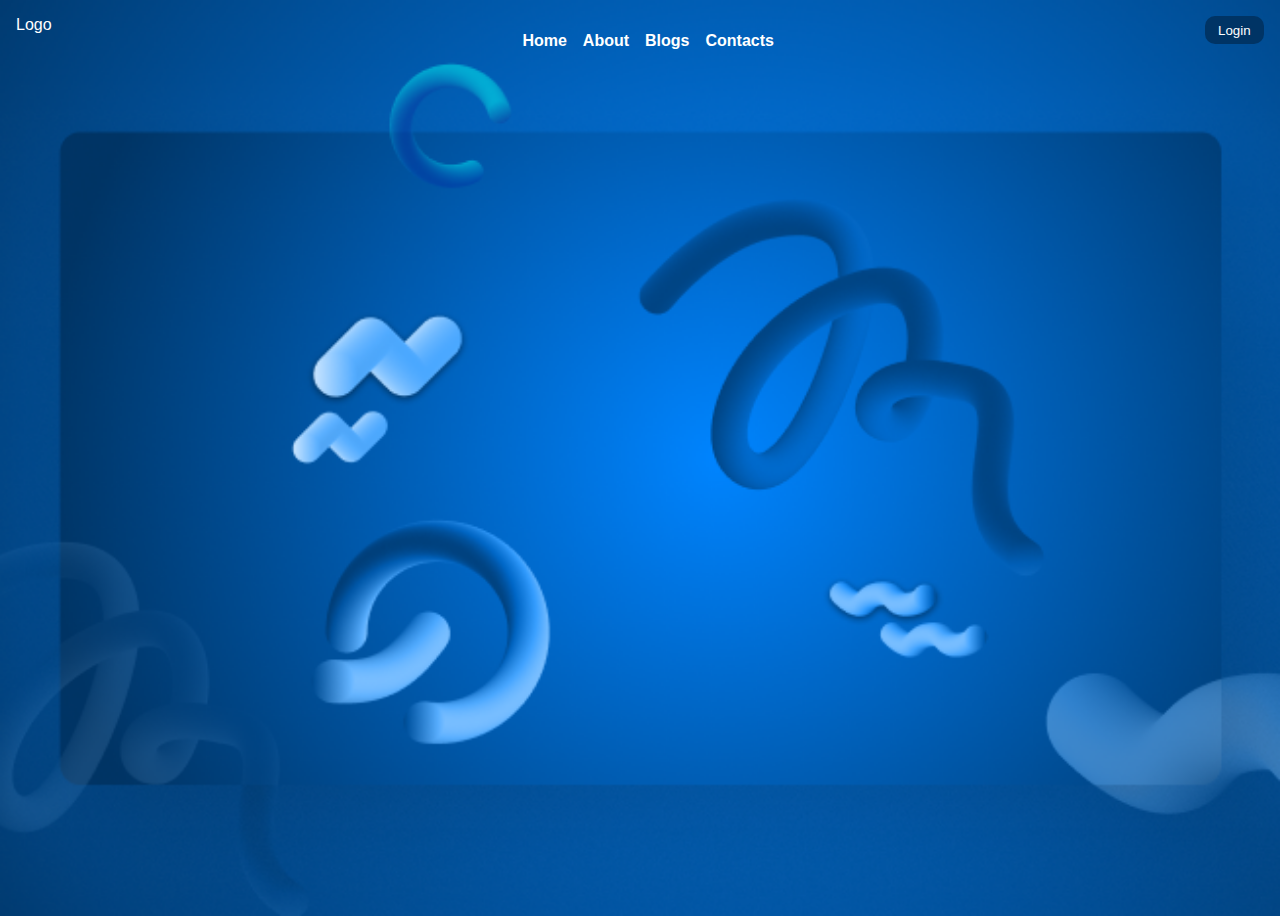
==== index.html @ 3a64244b "sstill uc" ====
<!DOCTYPE html>
<html lang="en">
<head>
    <meta charset="UTF-8">
    <meta name="viewport" content="width=device-width, initial-scale=1.0">
    <title>Document</title>
    <link rel="stylesheet" href="./nav.css">
</head>
<body>
    <header>
        <span class="top-logo">Logo</span>
        <ul>
            <li><a class="nav-link" href="/">Home</a></li>
            <li class="drop-this">About
                <div class="drop-list">
                    <a href="./index.html">Line 1</a>
                    <a href="./index.html">Line 2</a>
                    <a href="./index.html">Line 3</a>
                </div>
            </li>
            <li><a class="nav-link" href="../Blogs-Area">Blogs</a></li>
            <li><a class="nav-link" href="../contact">Contacts</a></li>
        </ul>
        <div class="btn">
            <button type="submit"><a class="nav-link" href="../login">Login</a></button>
        </div>
    </header>


</body>
</html>
---- nav.css ----
body {
    padding: 0;
    margin: 0;
    height: 100vh;
    background-repeat: no-repeat;
    background-size: cover;
    background-position: center center;
    font-family: sans-serif;
    color: white;
    background-image: url("./assets/background\ img.png");
}

header {
    display: flex;
    justify-content: space-between;
    /* width: 100vw; */
    margin: 1em;

    ul {
        display: flex;
        align-items: center;
        justify-content: center;
        gap: 1em;

        li {
            list-style-type: none;
            color: white;
            font-weight: bold;
            cursor: pointer;
        }

    }

    .btn button{
        padding: 0.5em 1em;
        background-color: #003465;
        border: none;
        color: white;
        border-radius: 10px;
        transition: 0.4s;
    }

}

.nav-link{
    text-decoration: none;
    color: #fff;
}

.btn button:hover{
    transform: scale(1.2);
    cursor: pointer;
}

.drop-this{
    transition: 0.3s;
}

.drop-this:hover .drop-list{
    display: flex;
    flex-direction: column;
    min-height: 120px;
    align-items: center;
    gap: 8px;
}

.drop-list{
    position: absolute;
    display: none;
    z-index: 1;
    max-width: 130px;
    width: 93.8px;
    border-radius: 11px;
    background-color: white;
    a{
        text-decoration: none;
        border-radius: 10px;
        color: black;
        background-color: whitesmoke;
        width: 70px;
        text-align: center;
        padding: 6px;
        margin: 3px;
        transition: 0.3s;
    }

}

.drop-list a:hover{
    background-color:#003465;
    color: white;
    transform: scale(1.1);
}
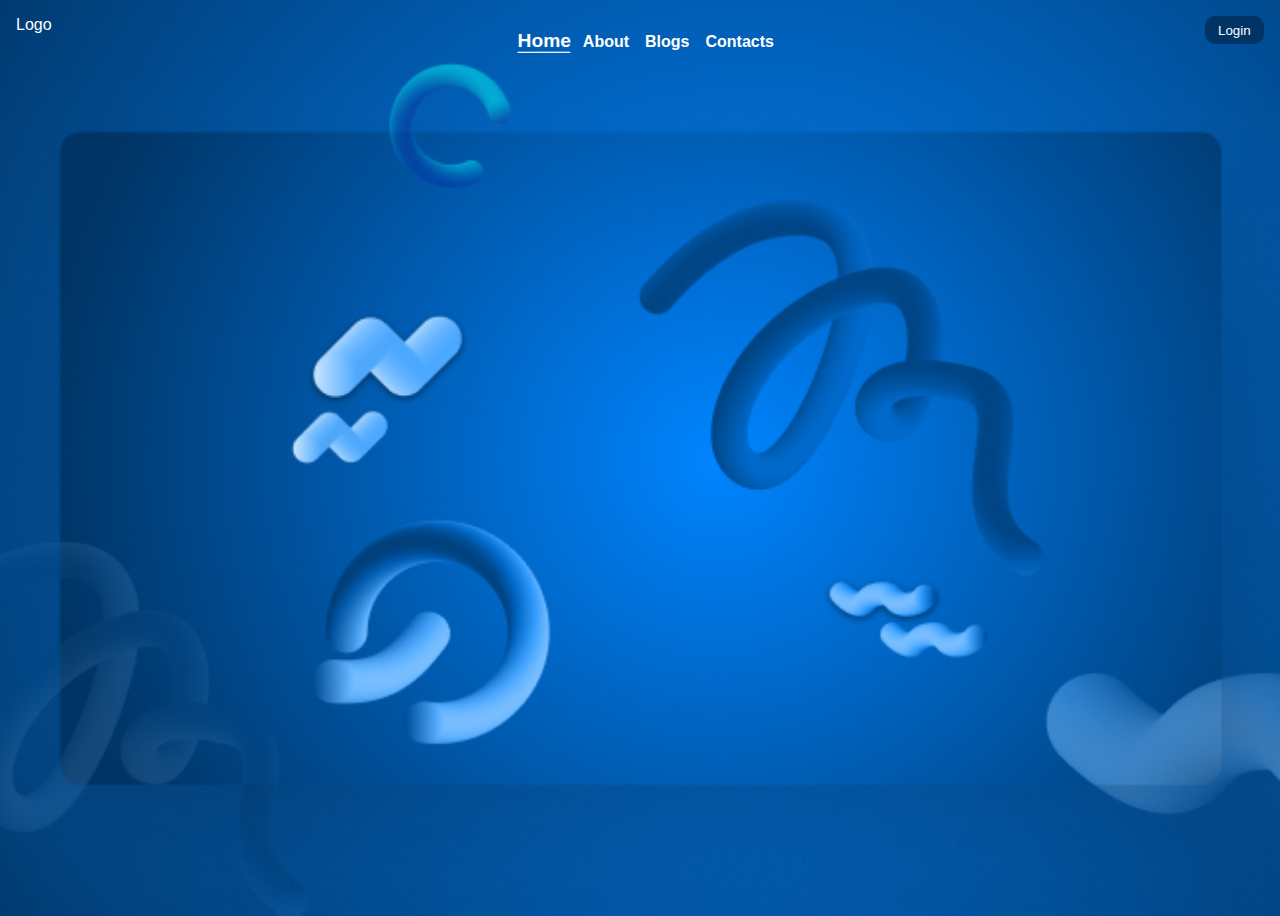
==== commit eb70ebd9: "almost there" ====
--- a/index.html
+++ b/index.html
@@ -10,7 +10,7 @@
     <header>
         <span class="top-logo">Logo</span>
         <ul>
-            <li><a class="nav-link" href="/">Home</a></li>
+            <li class="active"><a class="nav-link" href="/">Home</a></li>
             <li class="drop-this">About
                 <div class="drop-list">
                     <a href="./index.html">Line 1</a>
--- a/nav.css
+++ b/nav.css
@@ -92,3 +92,7 @@
     transform: scale(1.1);
 }
 
+.active{
+    transform: scale(1.2);
+    border-bottom: 1px solid  #fff;
+}